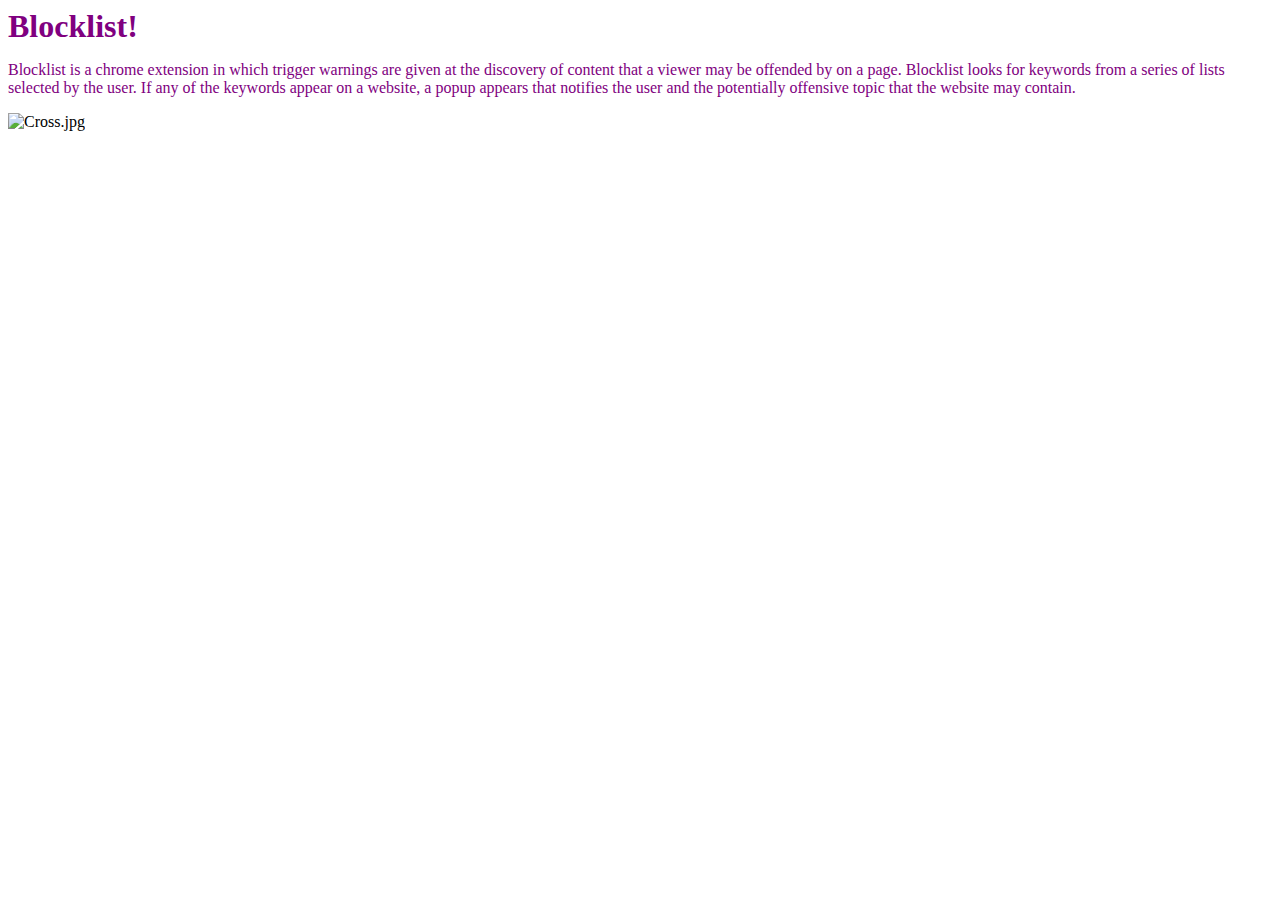
==== index.html @ 7c262cf5 "Update index.html" ====
<!DOCTYPE html>
<html>
	<head>
		<link href="style.css" rel="stylesheet">
	</head>
	<body>
		<header>
			<h1>Blocklist!</h1>
		</header>
		<div class="content">
			<div class="column">
				<p>
					Blocklist is a chrome extension in which trigger warnings are given at the discovery of content that a viewer may be offended by on a page. Blocklist looks for keywords from a series of lists selected by the user. If any of the  keywords appear on a website, a popup appears that notifies the user and the potentially offensive topic that the website may contain.
				</p>
				<div class="image1">
					<img src="https://img.clipartfest.com/93f9c84bb2c88ae5772c7b84ebcaa68d_-red-cross-symbol-clip-art-red-cross-symbol-clip-art_5714-5818.png" alt="Cross.jpg" style="max-height: 400px; max-width: 400px; horizontal-align: middle;"></img>
				</div>
			</div>
		</div>
	</body>
</html>
---- style.css ----
p {
  font-family: "Lucida Sans Unicode";
  color: purple;
}

h1 {
  margin: auto;
  font-family: "Lucida Sans Unicode";
  color: purple;
}
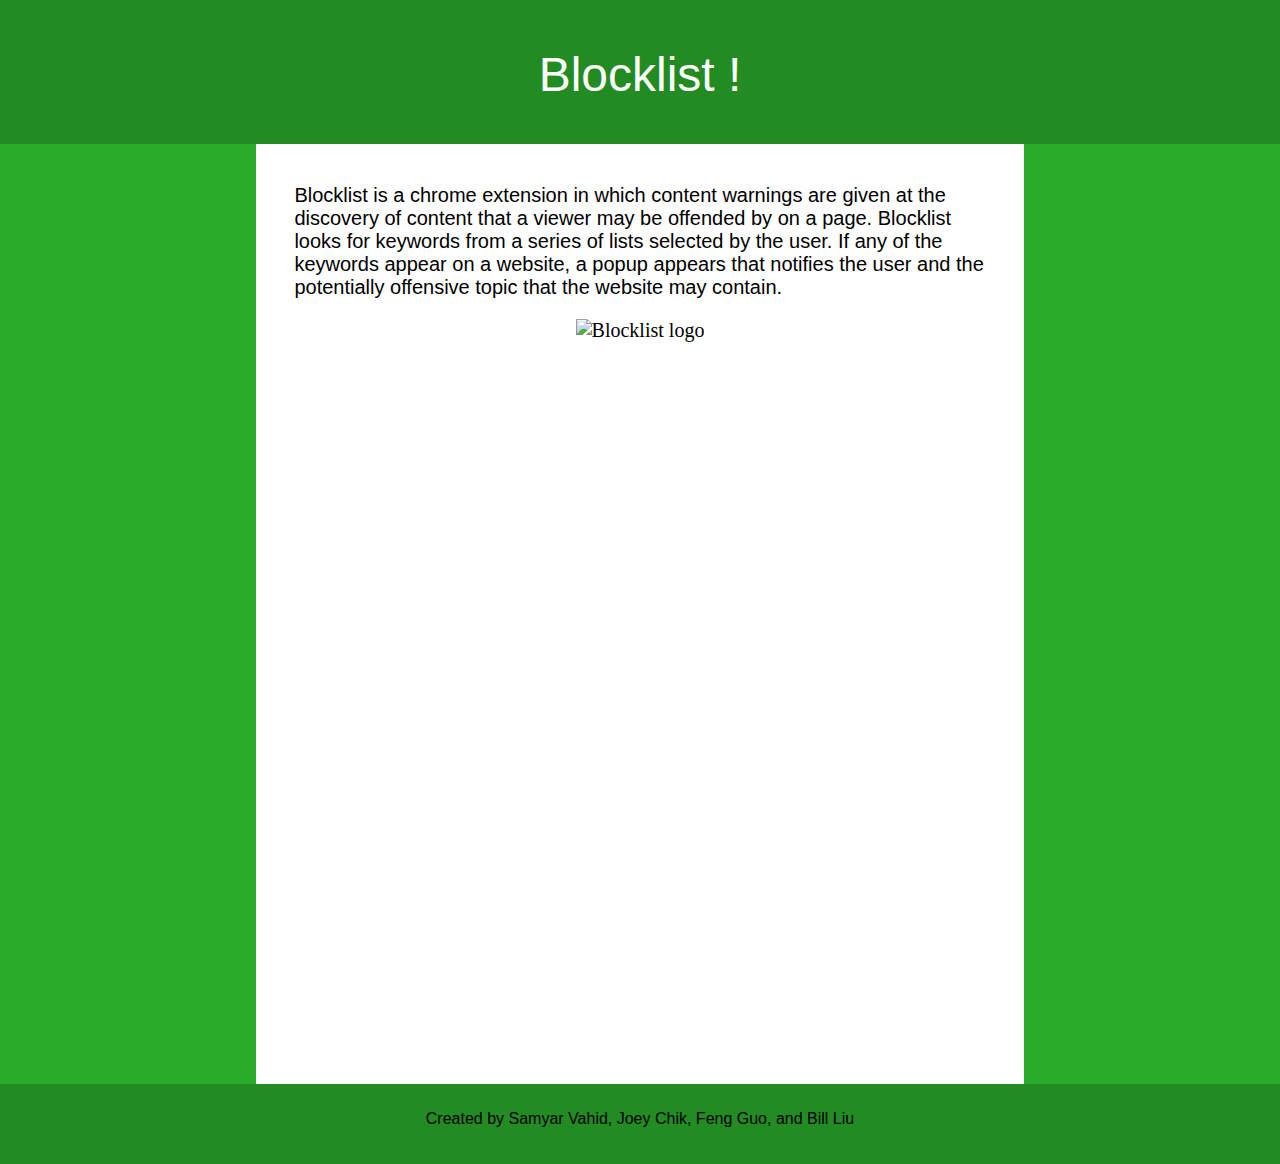
==== commit 4ab3eb87: "Update index.html" ====
--- a/index.html
+++ b/index.html
@@ -5,17 +5,20 @@
 	</head>
 	<body>
 		<header>
-			<h1>Blocklist!</h1>
+				<h1>Blocklist !</h1>
 		</header>
 		<div class="content">
 			<div class="column">
 				<p>
-					Blocklist is a chrome extension in which trigger warnings are given at the discovery of content that a viewer may be offended by on a page. Blocklist looks for keywords from a series of lists selected by the user. If any of the  keywords appear on a website, a popup appears that notifies the user and the potentially offensive topic that the website may contain.
+					Blocklist is a chrome extension in which content warnings are given at the discovery of content that a viewer may be offended by on a page. Blocklist looks for keywords from a series of lists selected by the user. If any of the keywords appear on a website, a popup appears that notifies the user and the potentially offensive topic that the website may contain.
 				</p>
 				<div class="image1">
-					<img src="https://img.clipartfest.com/93f9c84bb2c88ae5772c7b84ebcaa68d_-red-cross-symbol-clip-art-red-cross-symbol-clip-art_5714-5818.png" alt="Cross.jpg" style="max-height: 400px; max-width: 400px; horizontal-align: middle;"></img>
+					<img src="blocklist logo 2.png" alt="Blocklist logo" style="max-height: 400px; max-width: 400px; horizontal-align: middle;"></img>
 				</div>
 			</div>
 		</div>
+		<footer>
+			<p>Created by Samyar Vahid, Joey Chik, Feng Guo, and Bill Liu</p>
+		</footer>
 	</body>
 </html>
--- a/style.css
+++ b/style.css
@@ -1,10 +1,58 @@
+body {
+  background-color: #2AAB2A;
+  margin: 0px 0px 0px 0px;
+  padding: 0px 0px 0px 0px;
+}
 p {
-  font-family: "Lucida Sans Unicode";
-  color: purple;
+  font-family: "Lucida Sans Unicode", sans-serif;
+  color: black;
 }
 
 h1 {
+  font-weight: normal;
+  font-size: 3em;
+}
+
+header {
+  background-color: #228B22;
+  color: white;
+  width: 100%;
+  padding-bottom: 10px;
+  padding-top: 15px;
+  font-family: "Lucida Sans Unicode", sans-serif;
+  text-align: center;
+}
+
+.content {
   margin: auto;
-  font-family: "Lucida Sans Unicode";
-  color: purple;
+  width: 60%;
+  height: 90%;
+  padding-top: 20px;
+  background-color: white;
 }
+
+.column {
+  margin: auto;
+  margin-bottom: 0px;
+  width: 90%;
+  height: 100vh;
+  background-color: white;
+  font-size: 1.25em;
+}
+
+.image1 {
+  text-align: center;
+  margin-bottom: 0px;
+  margin-top: 20px;
+}
+
+footer {
+  font-size: 1em;
+  color: white;
+  padding-bottom: 20px;
+  text-align: center;
+  margin: auto;
+  padding-top: 10px;
+  width: 100%;
+  background-color: #228b22;
+}
